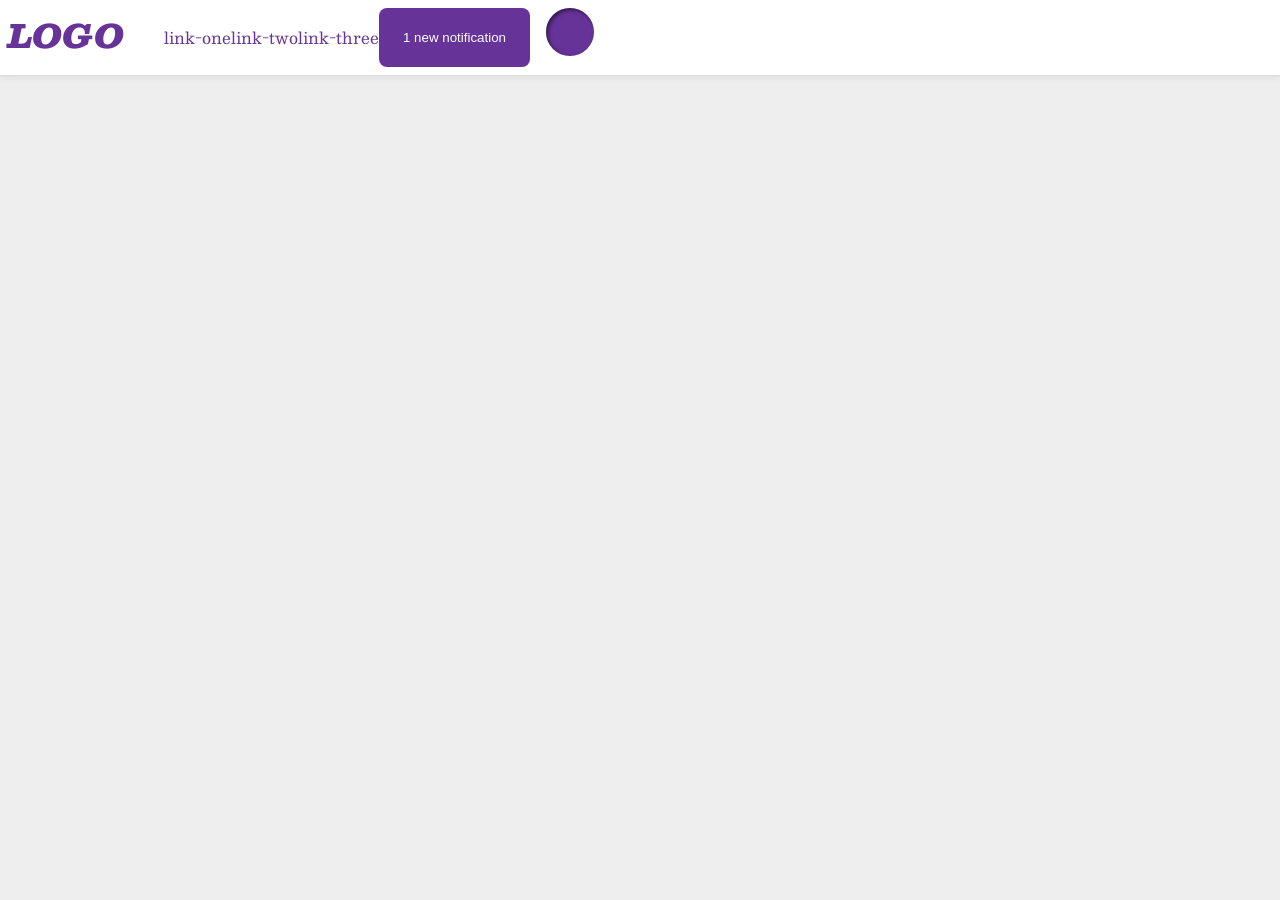
==== foundations/flex/03-flex-header-2/index.html @ 36edd694 "Create div class for right links; update css" ====
<!DOCTYPE html>
<html lang="en">
  <head>
    <meta charset="UTF-8">
    <meta http-equiv="X-UA-Compatible" content="IE=edge">
    <meta name="viewport" content="width=device-width, initial-scale=1.0">
    <title>Flex Header 2</title>
    <link rel="stylesheet" href="style.css">
  </head>
  <body>
    <div class="header">
      <div class="logo">
        LOGO
      </div>
      <ul class="links">
        <li><a href="https://google.com">link-one</a></li>
        <li><a href="https://google.com">link-two</a></li>
        <li><a href="https://google.com">link-three</a></li>
      </ul>
      <div class="right-links">
        <button class="notifications">
        1 new notification
        </button>
        <div class="profile-image"></div>
      </div>
    </div>
  </body>
</html>
---- foundations/flex/03-flex-header-2/style.css ----
/* this is some magical font-importing.  
you'll learn about it later. */
@import url('https://fonts.googleapis.com/css2?family=Besley:ital,wght@0,400;1,900&display=swap');

body {
  margin: 0;
  background: #eee;
  font-family: Besley, serif;
}

.header {
  background: white;
  border-bottom: 1px solid #ddd;
  box-shadow: 0 0 8px rgba(0, 0, 0, 0.1);
  display: flex;
  padding: 8px;
}

.profile-image {
  background: rebeccapurple;
  box-shadow: inset 2px 2px 4px rgba(0,0,0,.5);
  border-radius: 50%;
  width: 48px;
  height: 48px;
}

.logo {
  color: rebeccapurple;
  font-size: 32px;
  font-weight: 900;
  font-style: italic;
}

button {
  border: none;
  border-radius: 8px;
  background: rebeccapurple;
  color: white;
  padding: 8px 24px;
}

a {
  /* this removes the line under our links */
  text-decoration: none;
  color: rebeccapurple;
}

ul {
  list-style-type: none;
  display: flex;
}

.right-links {
  display: flex;
  gap: 16px;
}
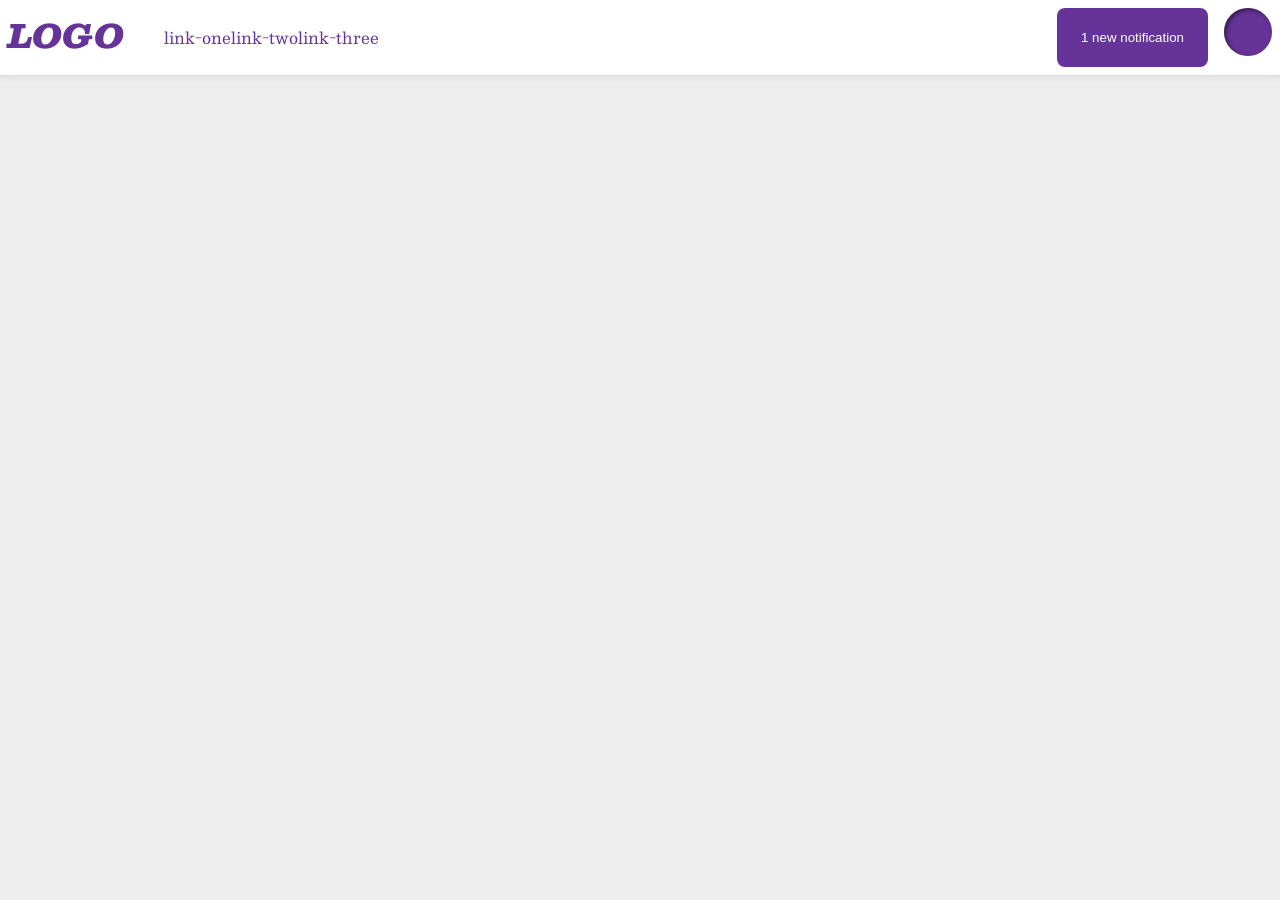
==== commit 71e5bfd4: "Create div class and flex container for left-links" ====
--- a/foundations/flex/03-flex-header-2/index.html
+++ b/foundations/flex/03-flex-header-2/index.html
@@ -9,14 +9,16 @@
   </head>
   <body>
     <div class="header">
-      <div class="logo">
+      <div class="left-links">
+        <div class="logo">
         LOGO
+       </div>
+        <ul class="links">
+          <li><a href="https://google.com">link-one</a></li>
+          <li><a href="https://google.com">link-two</a></li>
+          <li><a href="https://google.com">link-three</a></li>
+        </ul>
       </div>
-      <ul class="links">
-        <li><a href="https://google.com">link-one</a></li>
-        <li><a href="https://google.com">link-two</a></li>
-        <li><a href="https://google.com">link-three</a></li>
-      </ul>
       <div class="right-links">
         <button class="notifications">
         1 new notification
--- a/foundations/flex/03-flex-header-2/style.css
+++ b/foundations/flex/03-flex-header-2/style.css
@@ -14,6 +14,7 @@
   box-shadow: 0 0 8px rgba(0, 0, 0, 0.1);
   display: flex;
   padding: 8px;
+  justify-content: space-between;
 }
 
 .profile-image {
@@ -50,6 +51,9 @@
   display: flex;
 }
 
+.left-links {
+  display: flex;
+}
 .right-links {
   display: flex;
   gap: 16px;
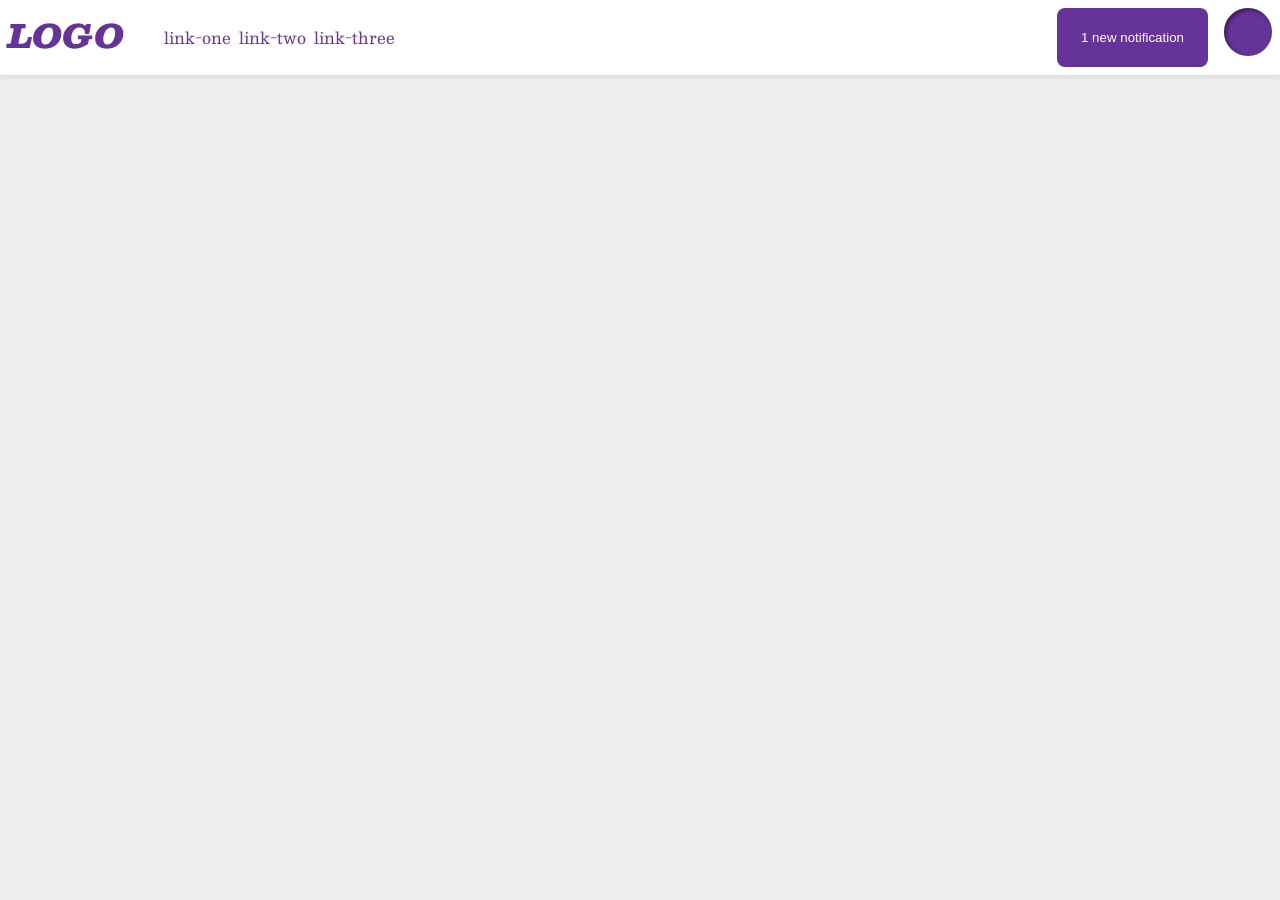
==== commit 5250a352: "Close left-links div; add gaps & padding to css" ====
--- a/foundations/flex/03-flex-header-2/index.html
+++ b/foundations/flex/03-flex-header-2/index.html
@@ -10,14 +10,14 @@
   <body>
     <div class="header">
       <div class="left-links">
-        <div class="logo">
+      <div class="logo">
         LOGO
-       </div>
-        <ul class="links">
-          <li><a href="https://google.com">link-one</a></li>
-          <li><a href="https://google.com">link-two</a></li>
-          <li><a href="https://google.com">link-three</a></li>
-        </ul>
+      </div>
+      <ul class="links">
+        <li><a href="https://google.com">link-one</a></li>
+        <li><a href="https://google.com">link-two</a></li>
+        <li><a href="https://google.com">link-three</a></li>
+      </ul>
       </div>
       <div class="right-links">
         <button class="notifications">
--- a/foundations/flex/03-flex-header-2/style.css
+++ b/foundations/flex/03-flex-header-2/style.css
@@ -13,7 +13,6 @@
   border-bottom: 1px solid #ddd;
   box-shadow: 0 0 8px rgba(0, 0, 0, 0.1);
   display: flex;
-  padding: 8px;
   justify-content: space-between;
 }
 
@@ -49,12 +48,15 @@
 ul {
   list-style-type: none;
   display: flex;
+  gap: 8px;
 }
 
 .left-links {
   display: flex;
+  padding: 8px;
 }
 .right-links {
   display: flex;
+  padding: 8px;
   gap: 16px;
 }
